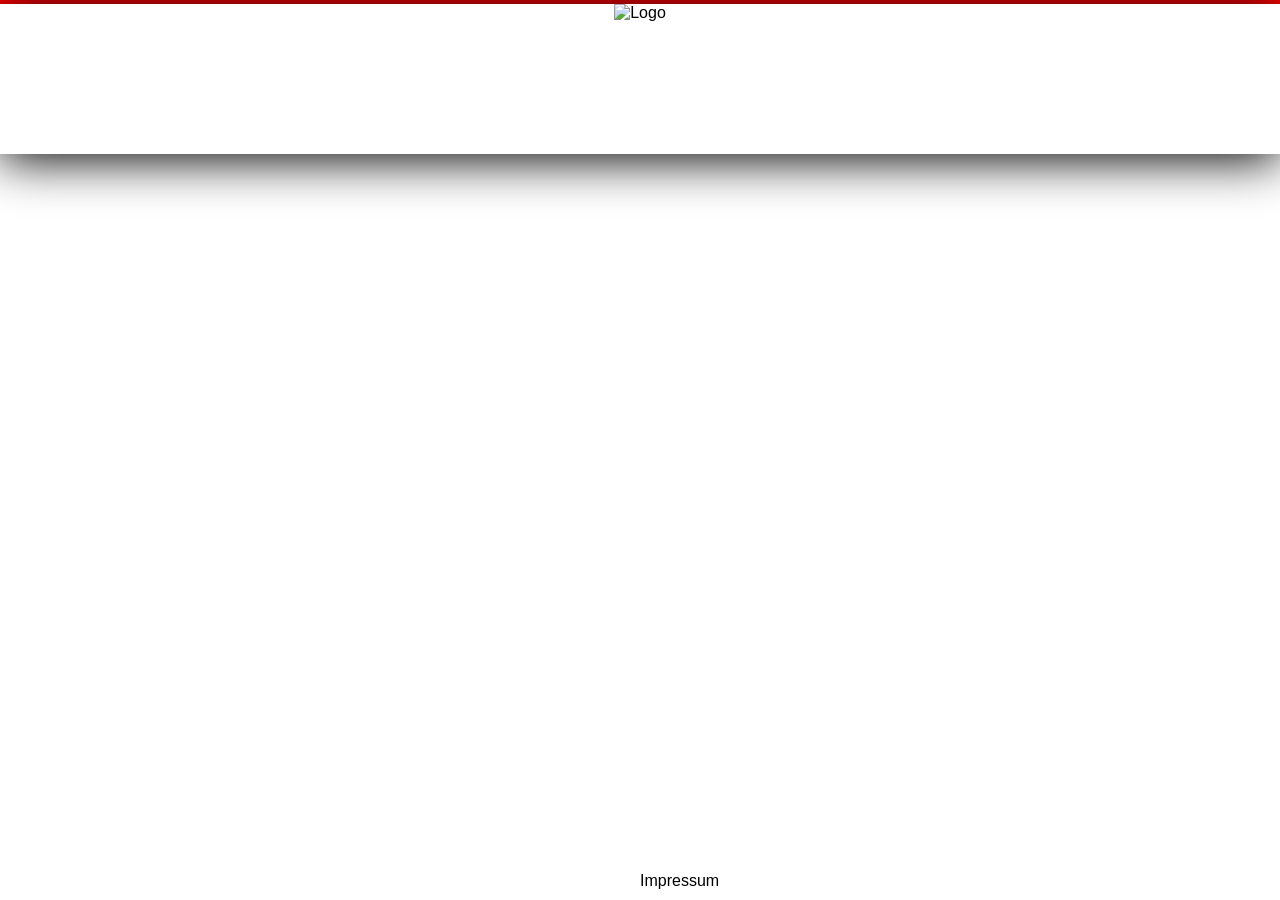
==== index.html @ 137f8a34 "Add initial Website" ====
<!DOCTYPE html>
<head>
    <meta charset="utf-8">
    <meta name="description" content="Faster Coding">
    <meta name="keywords" content="faster, coding, fastercoding, software, computer, science">
    <link rel="stylesheet" href="styles.css">
    <link rel="start" href="https://fastercoding.com" title="FasterCoding">
    <link rel="icon" type="image/x-icon" href="favicon.ico">
    <link rel="stylesheet" href="https://cdnjs.cloudflare.com/ajax/libs/font-awesome/7.0.1/css/all.min.css">
</head>
<body>
    <div class="branch-bar"></div>
    <div id="header" class="header">
        <div id="header-title" class="header-title">
            <img src="images/fastercoding_logo.png" alt="Logo" height="150px">
        </div> 
    </div>


    <div class="content">
        <div id="box-layout" class="box-container">
        
            <div class="small-box-container">
                <div class="small-box" onclick="location.href='https://www.youtube.com/channel/UCyG0gKLG_S3lu5jwmlMOzzQ';">
                    <i class="fab fa-youtube fa-10x yt-color"></i>
                </div>
                <div class="small-box" onClick="location.href='https://www.instagram.com/fastercoding/?hl=de';">
                    <i class="fab fa-instagram fa-10x"></i>
                </div>
            </div>
    
            <div class="small-box-container">
                <div class="small-box" onClick="location.href='https://www.github.com/FasterCoding';">
                    <i class="fab fa-github fa-10x"></i>
                </div>
                <div class="small-box" onClick="location.href='https://www.pinterest.de/fastercoding/';">
                    <i class="fab fa-pinterest fa-10x pinterest-color"></i>
                </div>
            </div>
        </div>
    </div>

   <div class="footer">
        <div onClick="location.href='impressum.html';">
            Impressum
        </div>
    </div>
</body>
---- styles.css ----
.branch-bar {
    height: 4px;
    width: 100%;
    background: #FF0000;
}

body {
    margin: 0px;
    padding: 0px;
    width: 100%;
    height: 100%;
    font-family: Arial, Helvetica, sans-serif;
}

.content {
    width: 50%;
    height: auto;

    left:0; right:0;
    top:0; bottom:0;

    margin-top: 60px;
    margin-left: auto;
    margin-right: auto;
}

.header {
    background-color: white;
    /* background: #313131; */
    height: 150px;
    width: 100%;
    box-shadow: 0px 5px 50px;
}

.header-title {
    text-align: center;
}

.box-container {
    display: flex;
    flex-direction: row;
    flex-wrap: nowrap;
}

.small-box-container {
    width: 100%;
    float: left;
    display: flex;
    flex-direction: column;
    flex-wrap: wrap;
    margin-left: 15px;
    margin-right: 15px;
    text-align: center;
}

.yt-color {
    color: #FF0000;
}

.pinterest-color {
    color: #E60023;
}

.small-box {
    width: 80%;
    padding: 60px;
}
.small-box:hover {
    width: 80%;
    box-shadow: 5px 5px 10px #34495e;
}

.footer{
    position: fixed;
    bottom:10px;
    margin-left: 50%;
    margin-right: 50%;
    background-color: white;
}
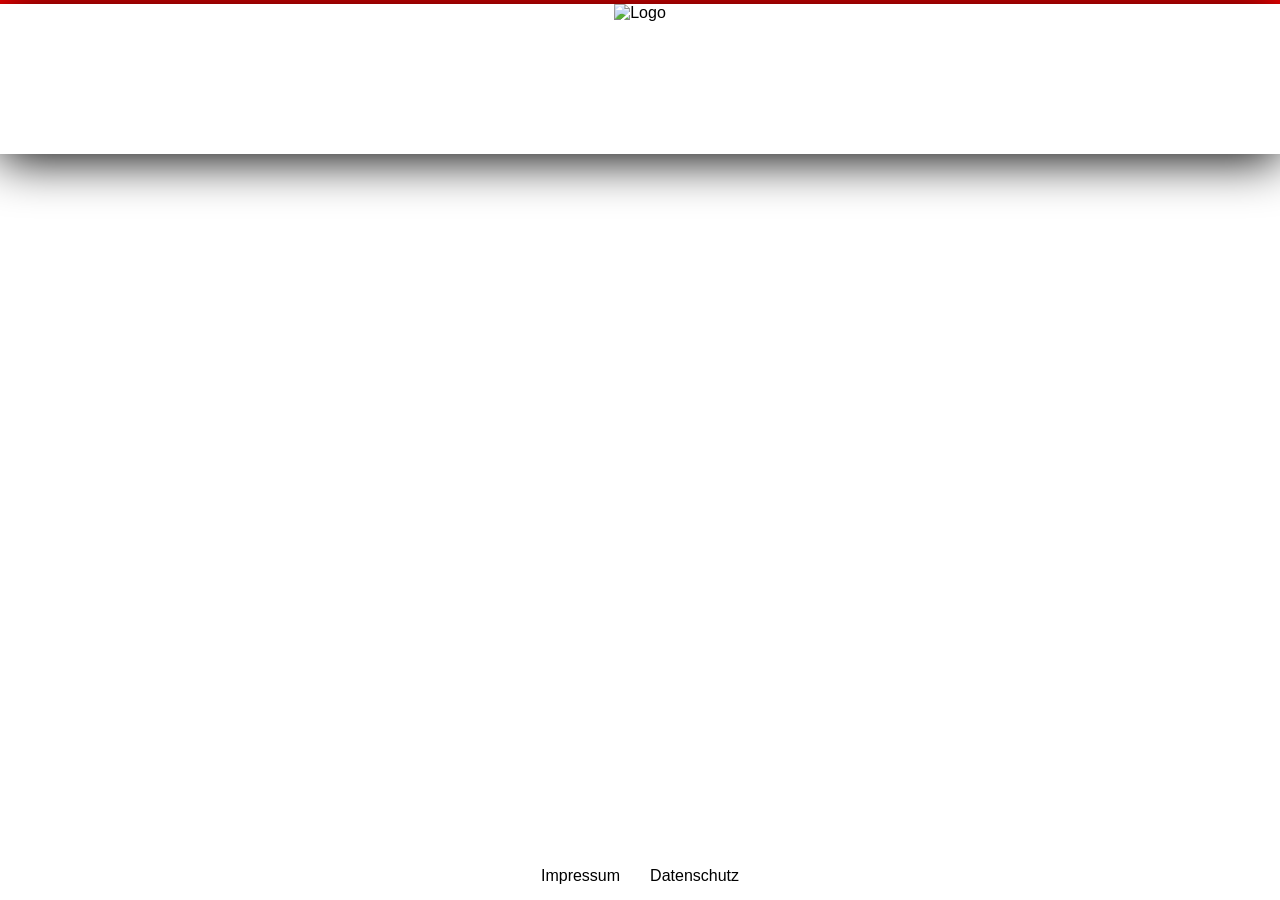
==== commit 2f5d5c55: "Add Impressum & Datenschutz" ====
--- a/index.html
+++ b/index.html
@@ -41,8 +41,11 @@
     </div>
 
    <div class="footer">
-        <div onClick="location.href='impressum.html';">
+        <div class="footer-child" onClick="location.href='impressum.html';">
             Impressum
+        </div>
+        <div class="footer-child" onClick="location.href='datenschutz.html';">
+            Datenschutz
         </div>
     </div>
 </body>
--- a/styles.css
+++ b/styles.css
@@ -71,10 +71,18 @@
     box-shadow: 5px 5px 10px #34495e;
 }
 
-.footer{
+.footer {
     position: fixed;
-    bottom:10px;
-    margin-left: 50%;
-    margin-right: 50%;
+    bottom: 10px;
+    left: 50%;
+    transform: translateX(-50%);
     background-color: white;
+    display: flex;
+    flex-direction: row;
+    gap: 10px;
+    cursor: pointer;
 }
+
+.footer-child {
+    padding: 5px 10px;
+}
